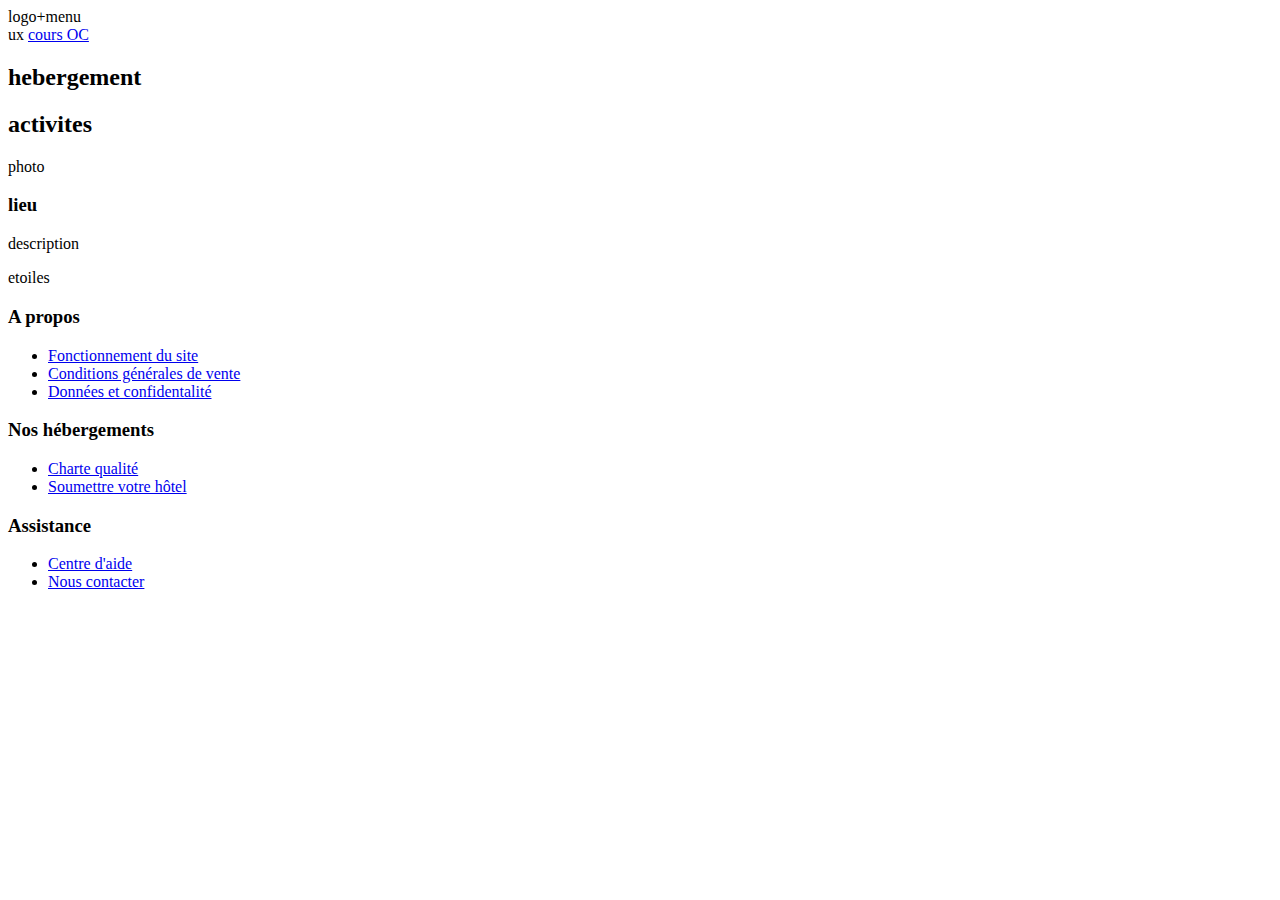
==== index.html @ c95e30d7 "index" ====
<!DOCTYPE html>
<html lang="fr">

<head>
    <title>Reservia</title>
    <link rel="stylesheet" type="text/css" href="style.css">

</head>

<body>
    <header class="section header">logo+menu</header>
    <section class="section ux">
        ux

        <a target="_blank" href="https://openclassrooms.com/en/users/7396113/paths/185/projects/639/assignment">
            cours OC
        </a>

    </section>
    <section class="section hebergement">
        <h2>hebergement</h2>

        <div class="columns">
            <div class="column column--75">

                <div class="columns">
                    <div class="column">
                        <div class="card">

                        </div>
                        <div class="card">

                        </div>
                    </div>
                    <div class="column">
                        <div class="card">

                        </div>
                        <div class="card">

                        </div>
                    </div>
                    <div class="column">
                        <div class="card">

                        </div>
                        <div class="card">

                        </div>
                    </div>
                </div>
            </div>
            <div class="column">
                <div class="card">

                </div>
                <div class="card">

                </div>
            </div>
        </div>

    </section>
    <section class="section activites">
        <h2>activites</h2>

        <div class="columns">
            <div class="column">
                <div class="card">

                    <div>photo</div>
                    <h3>lieu</h3>
                    <p>description</p>
                    <div>etoiles</div>
                </div>
                <div class="card">

                </div>
            </div>
            <div class="column">
                <div class="card">

                </div>
                <div class="card">

                </div>

            </div>
            <div class="column">
                <div class="card">

                </div>

            </div>
            <div class="column">
                <div class="card">

                </div>
                <div class="card">

                </div>
            </div>

        </div>

    </section>
    <footer class="section footer columns">
        <div class="column">


            <h3>A propos</h3>
            <ul>
                <li><a href="#">Fonctionnement du site</a></li>
                <li><a href="#">Conditions générales de vente</a></li>
                <li><a href="#">Données et confidentalité</a></li>
            </ul>


        </div>
        <div class="column">

            <h3>Nos hébergements</h3>
            <ul>
                <li><a href="#">Charte qualité</a></li>
                <li><a href="#">Soumettre votre hôtel</a></li>
            </ul>

        </div>
        <div class="column">

            <h3>Assistance</h3>
            <ul>
                <li><a href="#">Centre d'aide</a></li>
                <li><a href="#">Nous contacter</a></li>
            </ul>

        </div>
    </footer>
</body>

</html>
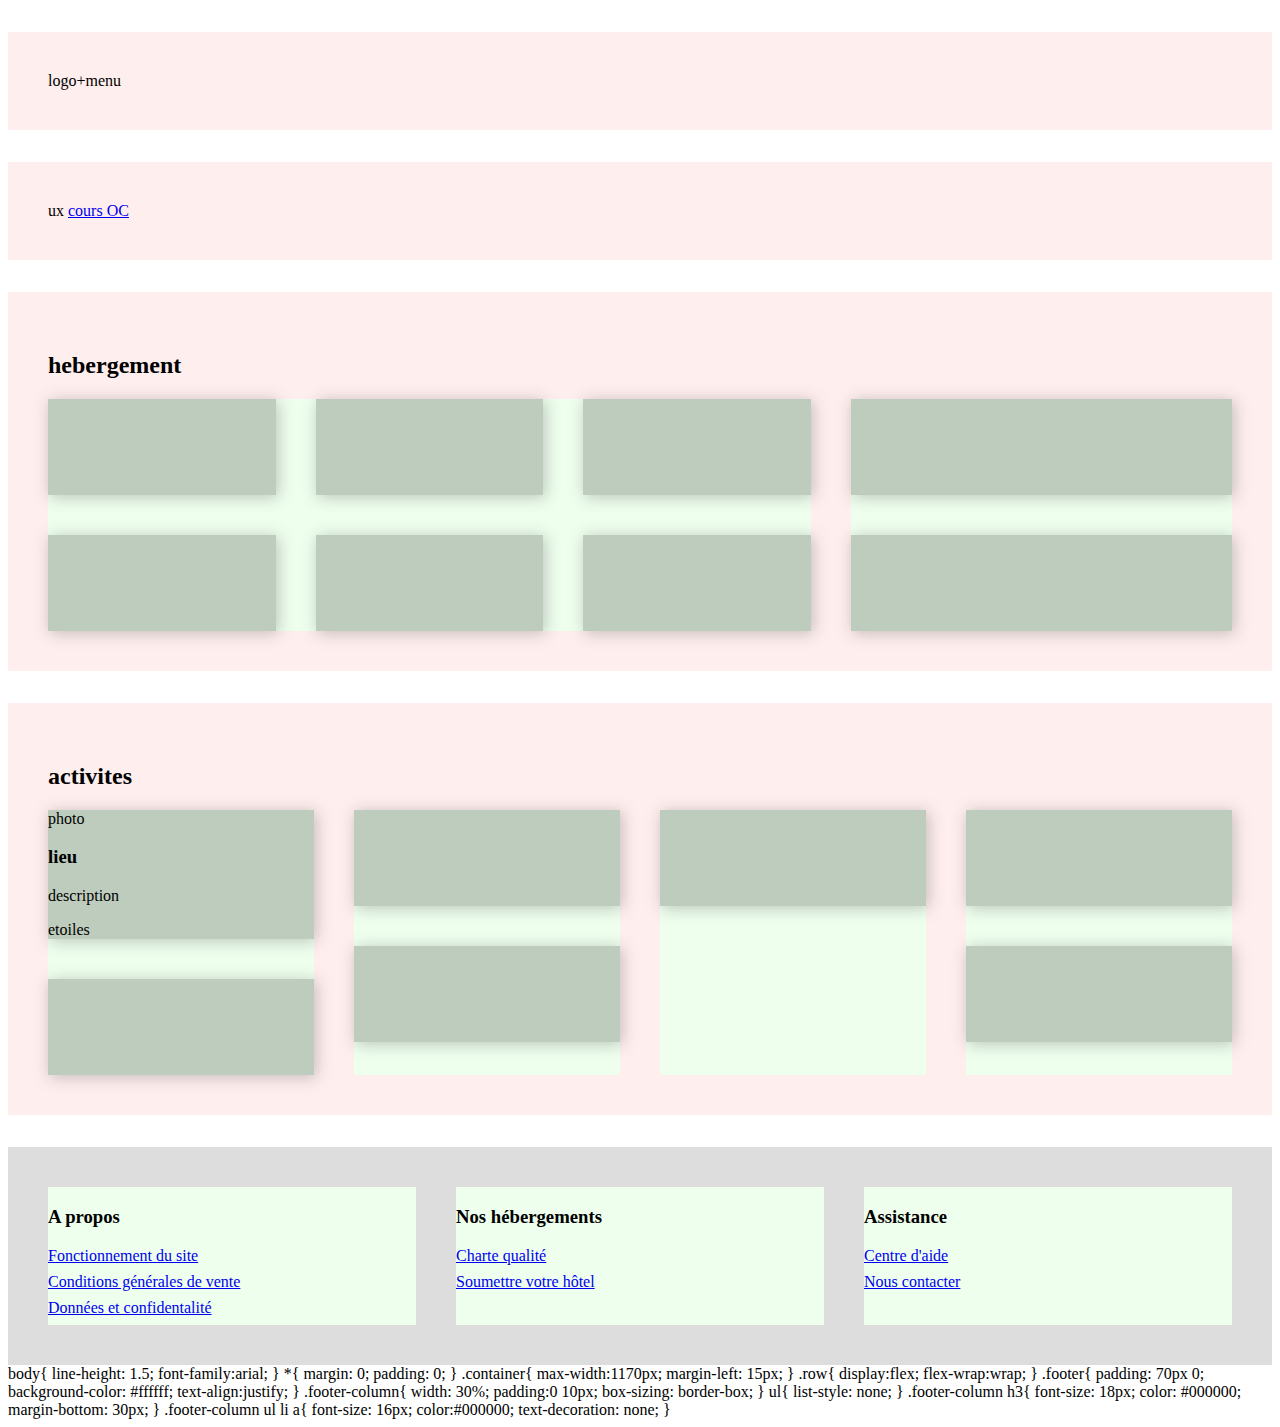
==== commit e3fb65f8: "ok" ====
--- a/index.html
+++ b/index.html
@@ -139,3 +139,51 @@
 </body>
 
 </html>
+
+
+
+
+
+
+
+body{
+    line-height: 1.5;
+    font-family:arial;
+  }
+  *{
+    margin: 0;
+    padding: 0;
+  }
+  
+  .container{
+    max-width:1170px;
+    margin-left: 15px; 
+  }
+   
+  .row{
+    display:flex;
+    flex-wrap:wrap;
+  }
+  .footer{
+    padding: 70px 0;
+    background-color: #ffffff;
+    text-align:justify;
+  }
+  .footer-column{
+   width: 30%; 
+   padding:0 10px; 
+   box-sizing: border-box;
+  }
+  ul{
+    list-style: none;
+  }
+  .footer-column h3{
+    font-size: 18px;
+    color: #000000;
+    margin-bottom: 30px; 
+  }
+  .footer-column ul li a{
+    font-size: 16px;
+    color:#000000; 
+    text-decoration: none;
+  }--- a/style.css
+++ b/style.css
@@ -0,0 +1,134 @@
+* { box-sizing: border-box; }
+
+.section {
+  padding:2.5em;
+  background-color:#fee;
+  margin: 2em 0 0 0;
+}
+
+.footer {
+  background-color:#ddd;
+  
+}
+
+.card {
+      background-color:rgba(0,0,0,0.2);
+    min-height:6em;
+    cursor:pointer;
+  box-shadow: 2px 2px 15px #8080807a;
+
+  
+}
+
+.card:first-child {
+  margin-bottom: 2.5em;
+}
+
+/**
+grilles
+*/
+
+.columns {
+  display: flex;
+  flex-wrap: wrap;
+  /*align-items: center;
+    justify-content: center;*/
+  column-gap: 2.5em;
+  row-gap: 2.5em;
+}
+.column {
+  flex: 1;
+  width: 100%;
+    background-color:#efe;
+}
+.column--75 {
+    flex-grow: 2;
+}
+
+@media screen and (max-width: 790px) {
+  .column {
+  flex: unset;
+}
+  
+}
+
+
+
+
+
+/*
+
+filtre ----
+
+*/
+
+.filter {
+  margin:.5em;
+    border-radius:7rem;
+font-size:.5rem;
+  background-color:#f00;
+      display: inline-flex;
+  cursor:pointer;
+   font-size:1rem;
+}
+
+.filter__text {
+  display: inline-block;
+ display: flex;          
+  flex-direction: column; 
+  justify-content: center; 
+  align-items: center; 
+  margin: 0 2rem 0 1rem;
+ 
+}
+
+.filter__icon {
+  width:2.5em;
+  height:2.5em;
+  background:#333;
+  border-radius:50%;
+
+  color:#fff;
+  display: flex;          
+  flex-direction: column; 
+  justify-content: center; 
+  align-items: center; 
+}
+
+.filter__text--green {
+  color:#0f0;
+}
+
+
+/*
+
+  end filtre 
+
+*/
+
+
+
+
+
+/**
+
+    footer
+
+*/
+
+footer.footer ul {
+
+    list-style:none;
+    margin: 0;
+    padding: 0;
+
+}
+
+footer.footer ul > li {
+
+    list-style:none;
+    margin: 0 0 .5em 0;    
+    padding: 0;
+
+}
+
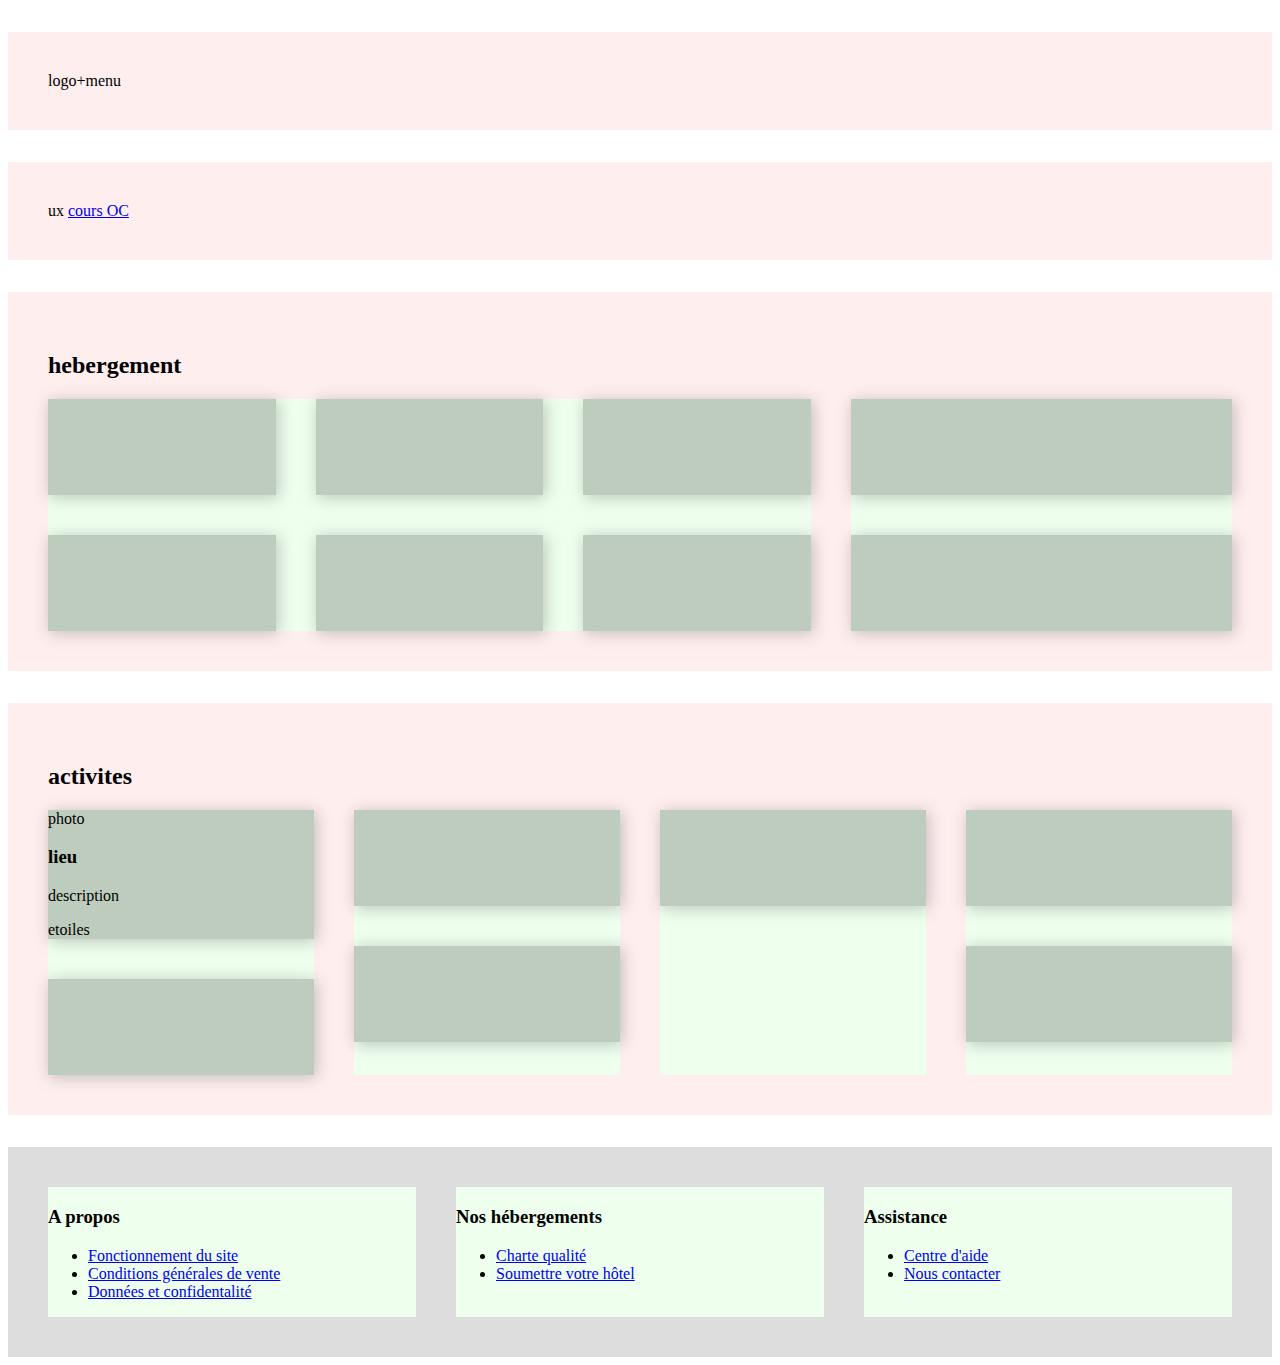
==== commit e5322d85: "^" ====
--- a/index.html
+++ b/index.html
@@ -138,52 +138,4 @@
     </footer>
 </body>
 
-</html>
-
-
-
-
-
-
-
-body{
-    line-height: 1.5;
-    font-family:arial;
-  }
-  *{
-    margin: 0;
-    padding: 0;
-  }
-  
-  .container{
-    max-width:1170px;
-    margin-left: 15px; 
-  }
-   
-  .row{
-    display:flex;
-    flex-wrap:wrap;
-  }
-  .footer{
-    padding: 70px 0;
-    background-color: #ffffff;
-    text-align:justify;
-  }
-  .footer-column{
-   width: 30%; 
-   padding:0 10px; 
-   box-sizing: border-box;
-  }
-  ul{
-    list-style: none;
-  }
-  .footer-column h3{
-    font-size: 18px;
-    color: #000000;
-    margin-bottom: 30px; 
-  }
-  .footer-column ul li a{
-    font-size: 16px;
-    color:#000000; 
-    text-decoration: none;
-  }+</html>--- a/style.css
+++ b/style.css
@@ -1,4 +1,5 @@
-* { box-sizing: border-box; }
+
+*{ box-sizing: border-box; }
 
 .section {
   padding:2.5em;
@@ -48,8 +49,6 @@
 @media screen and (max-width: 790px) {
   .column {
   flex: unset;
-}
-  
 }
 
 
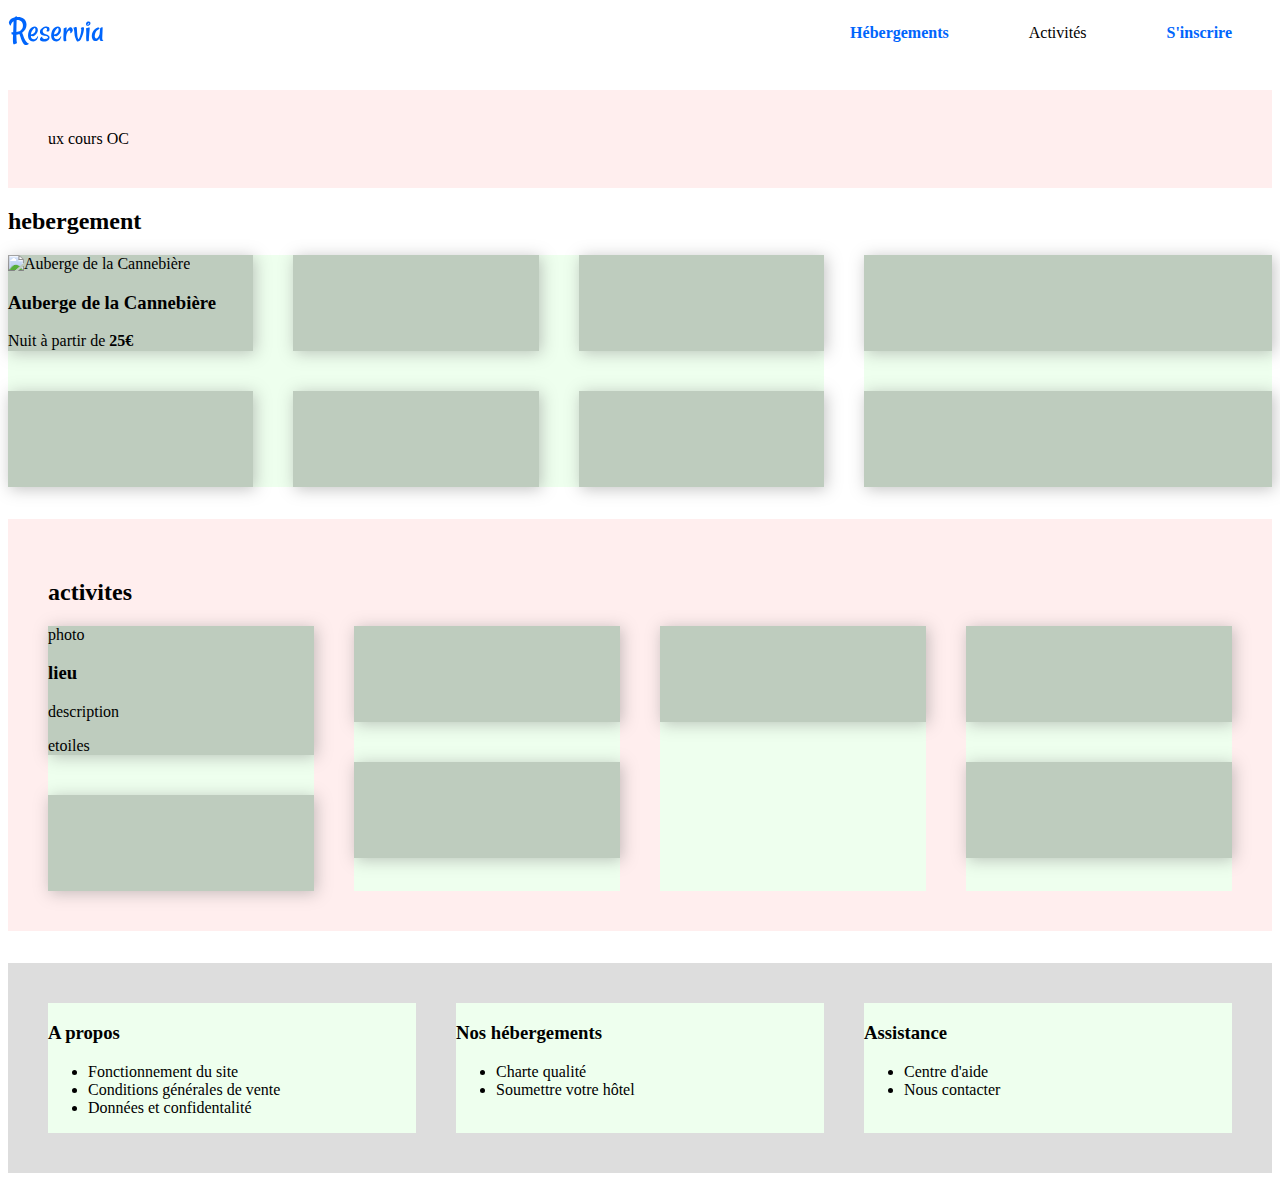
==== commit 618d1489: "n" ====
--- a/index.html
+++ b/index.html
@@ -8,7 +8,21 @@
 </head>
 
 <body>
-    <header class="section header">logo+menu</header>
+        <header class="header">
+            <div class="logo">
+            <a href="#"><img src="Reservia.svg" alt="logo Reservia"/></a>
+                            </div> 
+            <div class="menu">
+                            <ul>
+            <li><a class="hosting" href="#">Hébergements</a></li>
+            <li><a class="activity" href="#">Activités</a></li>
+            <li><a class="register" href="#">S'inscrire</a></li>
+                            </ul>
+            </div> 
+            </header>
+            
+
+    </header>
     <section class="section ux">
         ux
 
@@ -17,7 +31,7 @@
         </a>
 
     </section>
-    <section class="section hebergement">
+    <section class="sectionhebergement">
         <h2>hebergement</h2>
 
         <div class="columns">
@@ -26,7 +40,12 @@
                 <div class="columns">
                     <div class="column">
                         <div class="card">
-
+                            <img class="cardimg" src="images/hebergements/4_small/Auberge-de-la-Cannebière.jpg" alt="Auberge de la Cannebière">
+                            <figcaption>
+                            <h3 class="cardimgtitre">Auberge de la Cannebière</h3> 
+                            </figcaption>
+                            </figure>
+                            <p class="carddescprix">Nuit à partir de <strong>25€</strong></p>
                         </div>
                         <div class="card">
 
--- a/style.css
+++ b/style.css
@@ -1,3 +1,68 @@
+.header {
+  display: grid;
+  align-items: center;
+  max-width: 1440px;
+  margin: auto;
+  }
+  .header .logo {
+   padding: 0rem;
+   height: 0rem;
+  }
+  .header .text {
+  color: black;
+  
+  
+  }
+  .header .menu {
+  float:right;
+  }
+  
+  .menu ul {
+  float: right;
+  list-style-type: none;
+  }
+  
+  .menu li {
+  float: left;
+  margin: 0 8px;
+  
+  }
+  .image, .text, .menu {
+  display: inline-block;
+  vertical-align: bottom;
+  
+  }
+  
+  a{
+  text-decoration:none;
+  color:black;
+  }
+  
+  .hosting{
+  align-items: center;
+  grid-area: button;
+  color: #0065FC;
+  font-weight: 600;
+  padding:2rem;
+  }
+  
+  .activity{
+  padding: 2rem;
+  font-weight: 500;
+  text-align: center;
+  transition-duration: 0.1s;
+  border-top: 3px transparent solid;
+  border-bottom: 3px transparent solid;
+  }
+  
+  .register{
+  align-items: center;
+  grid-area: button;
+  color: #0065FC;
+  font-weight: 600;
+  padding:2rem;
+  }
+
 
 *{ box-sizing: border-box; }
 
@@ -50,8 +115,6 @@
   .column {
   flex: unset;
 }
-
-
 
 
 
@@ -128,6 +191,4 @@
     list-style:none;
     margin: 0 0 .5em 0;    
     padding: 0;
-
-}
-
+}